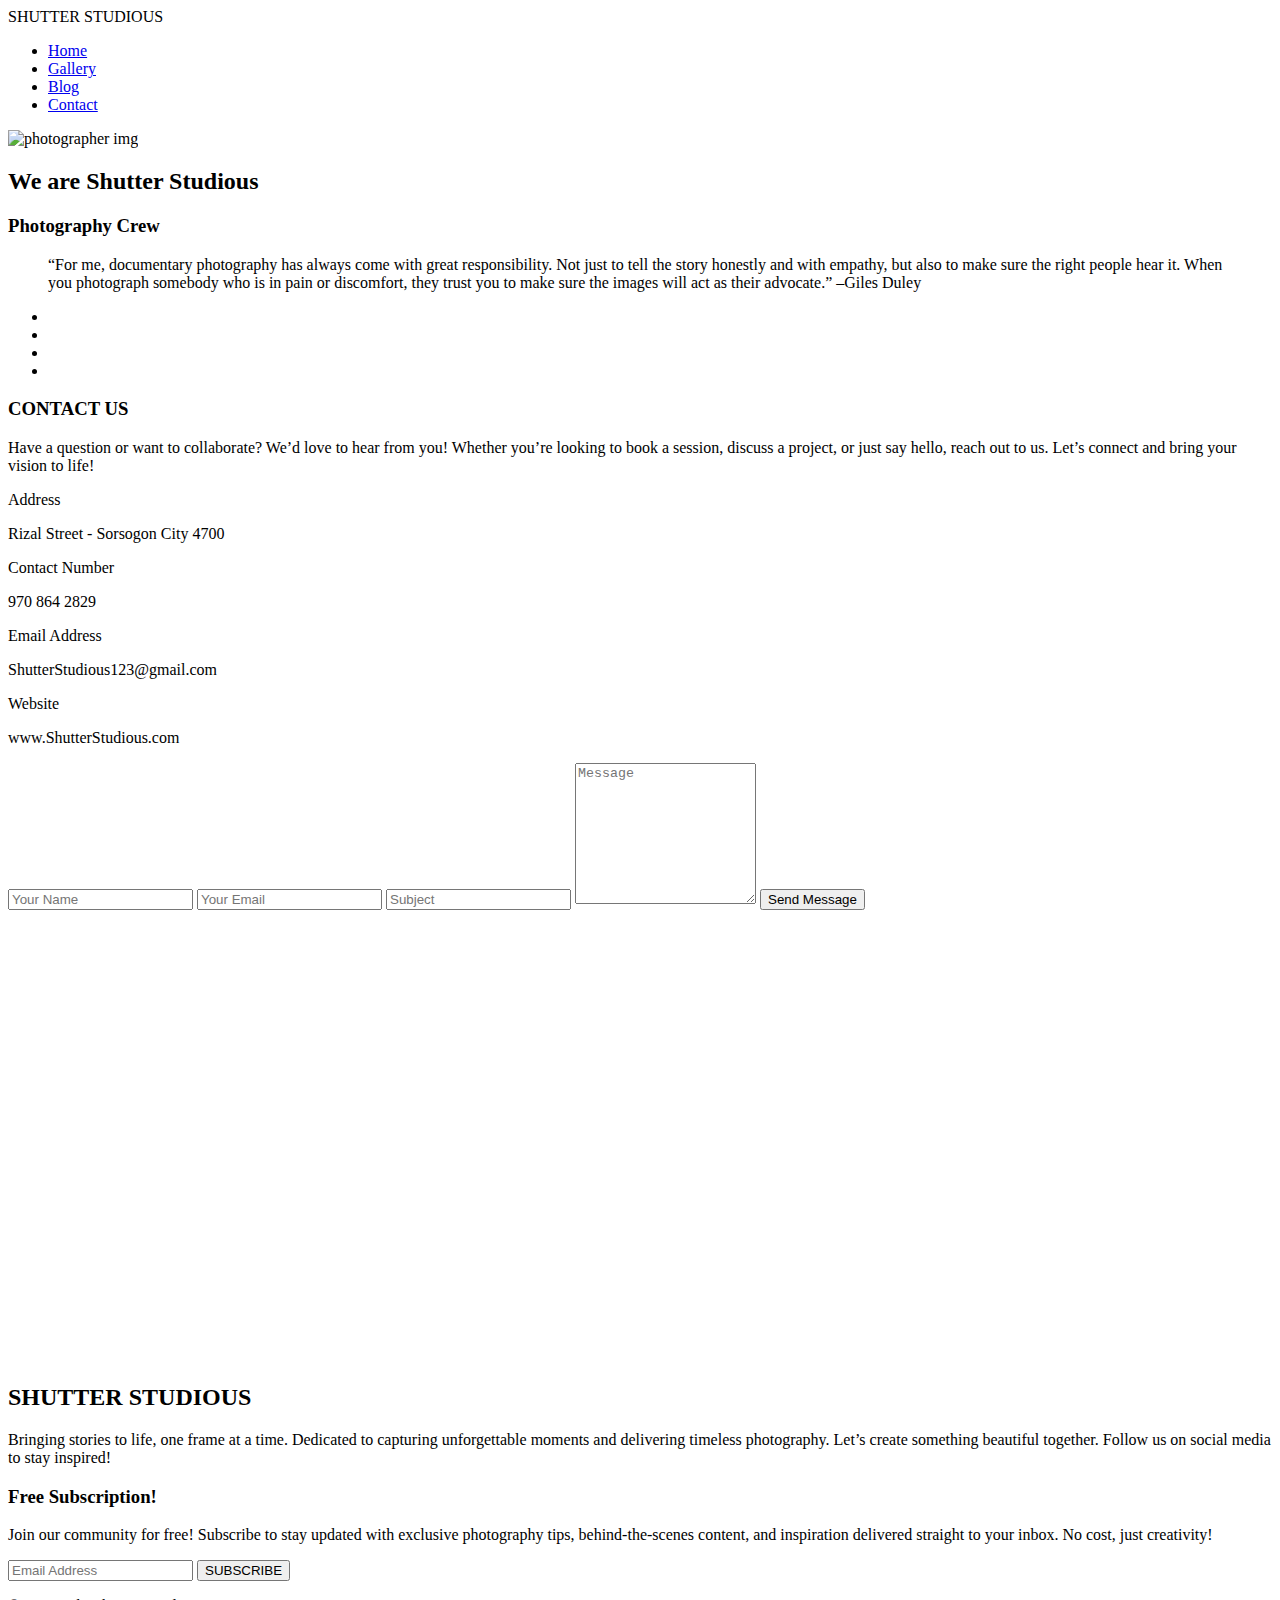
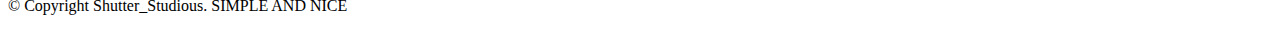
==== contact.html @ cb7649b3 "Updated script src for FontAwsome.com" ====
<!DOCTYPE html>
<html>
    <head>
        <meta charset="utf-8">
        <meta http-equiv="X-UA-Compatible" content="IE=edge">
        <title>Photography Site</title>
        <meta name = "viewport" content = "width=device-width, intial-scale=1.0">
        <link rel="stylesheet" href="main.css">
        <script src="https://kit.fontawesome.com/61e0cad9c5.js" crossorigin="anonymous"></script>
    </head>
    <body>
        
        <!-- header -->
        <header class = "header">
            <div class = "nav-section">
                <div class = "brand-and-navBtn">
                    <span class = "brand-name">
                        SHUTTER STUDIOUS
                    </span>
                    <span class = "navBtn flex">
                        <i class = "fas fa-bars"></i>
                    </span>
                </div>

                <!-- navigation menu -->
                <nav class = "top-nav">
                    <ul>
                        <li><a href = "index.html">Home</a></li>
                        <li><a href = "gallery.html">Gallery</a></li>
                        <li><a href = "blog.html" >Blog</a></li>
                        <li><a href = "contact.html" class = "active">Contact</a></li>
                    </ul>
                </nav>
                <span class = "search-icon">
                    <i class = "fas fa-search"></i>
                </span>
            </div>

            <div class = "container about">
                <div class = "about-content">
                    <div class = "about-img flex">
                        <img src = "images/AboutUs.jpg" alt = "photographer img">
                    </div>
                    <h2>We are Shutter Studious</h2>
                    <h3>Photography Crew</h3>
                    <blockquote>
                        “For me, documentary photography has always come with great responsibility. Not just to tell the story honestly and with empathy, but also to make sure the right people hear it. When you photograph somebody who is in pain or discomfort, they trust you to make sure the images will act as their advocate.”
                        <span> –Giles Duley</span>
                    </blockquote>
                </div>

                <div class = "social-icons">
                    <ul>
                        <li>
                            <a href = "#"><i class = "fab fa-facebook"></i></a>
                        </li>
                        <li>
                            <a href = "#"><i class = "fab fa-twitter"></i></a>
                        </li>
                        <li>
                            <a href = "#"><i class = "fab fa-instagram"></i></a>
                        </li>
                        <li>
                            <a href = "#"><i class = "fab fa-pinterest"></i></a>
                        </li>
                    </ul>
                </div>
            </div>
        </header>
        <!-- end of header -->

        <!-- main -->
        <section class = "section-five">
            <div class = "container">
                <div class = "contact-top">
                    <h3>CONTACT US</h3>
                    <p>Have a question or want to collaborate? We’d love to hear from you! Whether you’re looking to book a session, discuss a project, or just say hello, reach out to us. Let’s connect and bring your vision to life!</p>
                </div>

                <div class = "contact-middle">
                    <div>
                        <span class = "contact-icon">
                            <i class = "fas fa-map-signs"></i>
                        </span>
                        <span>Address</span>
                        <p>Rizal Street - Sorsogon City 4700</p>
                    </div>

                    <div>
                        <span class = "contact-icon">
                            <i class = "fas fa-phone"></i>
                        </span>
                        <span>Contact Number</span>
                        <p>970 864 2829</p>
                    </div>

                    <div>
                        <span class = "contact-icon">
                            <i class = "fas fa-paper-plane"></i>
                        </span>
                        <span>Email Address</span>
                        <p>ShutterStudious123@gmail.com</p>
                    </div>

                    <div>
                        <span class = "contact-icon">
                            <i class = "fas fa-globe"></i>
                        </span>
                        <span>Website</span>
                        <p>www.ShutterStudious.com</p>
                    </div>
                </div>

                <div class = "contact-bottom">
                    <form class = "form">
                        <input type = "text" placeholder="Your Name">
                        <input type = "email" placeholder="Your Email">
                        <input type = "text" placeholder="Subject">
                        <textarea rows = "9" placeholder="Message"></textarea>
                        <input type = "submit" class = "btn" value = "Send Message">
                    </form>

                    <!-- Map -->
                    <div>
                        <iframe src="https://www.google.com/maps/embed?pb=!1m18!1m12!1m3!1d248832.92100436817!2d123.96792405000001!3d12.970930849999998!2m3!1f0!2f0!3f0!3m2!1i1024!2i768!4f13.1!3m3!1m2!1s0x33a0ef0dabfe6e53%3A0x5512c9080fd4fcbb!2sSorsogon%20City%2C%20Sorsogon!5e0!3m2!1sen!2sph!4v1733499589329!5m2!1sen!2sph" width="600" height="450" style="border:0;" allowfullscreen="" loading="lazy" referrerpolicy="no-referrer-when-downgrade"></iframe>
                    </div>
                </div>
            </div>
        </section>
        <!-- end of main -->


        <!-- footer -->
        <footer class = "footer">
            <div class = "footer-container container">
                <div>
                    <h2>SHUTTER STUDIOUS</h2>
                    <p>Bringing stories to life, one frame at a time. Dedicated to capturing unforgettable moments and delivering timeless photography. Let’s create something beautiful together. Follow us on social media to stay inspired!</p>
                </div>
                <div>
                    <h3>Free Subscription!</h3>
                    <p>Join our community for free! Subscribe to stay updated with exclusive photography tips, behind-the-scenes content, and inspiration delivered straight to your inbox. No cost, just creativity!</p>

                    <div class = "subs">
                        <i class = "fas fa-envelope"></i>
                        <input type = "email" id = "email" placeholder="Email Address">
                        <button type = "submit">SUBSCRIBE</button>
                    </div>
                </div>
            </div>
            <p>&copy; Copyright Shutter_Studious.  SIMPLE AND NICE</p>
        </footer>
        <!-- end of footer -->
        

        <script src="script.js"></script>
    </body>
</html>
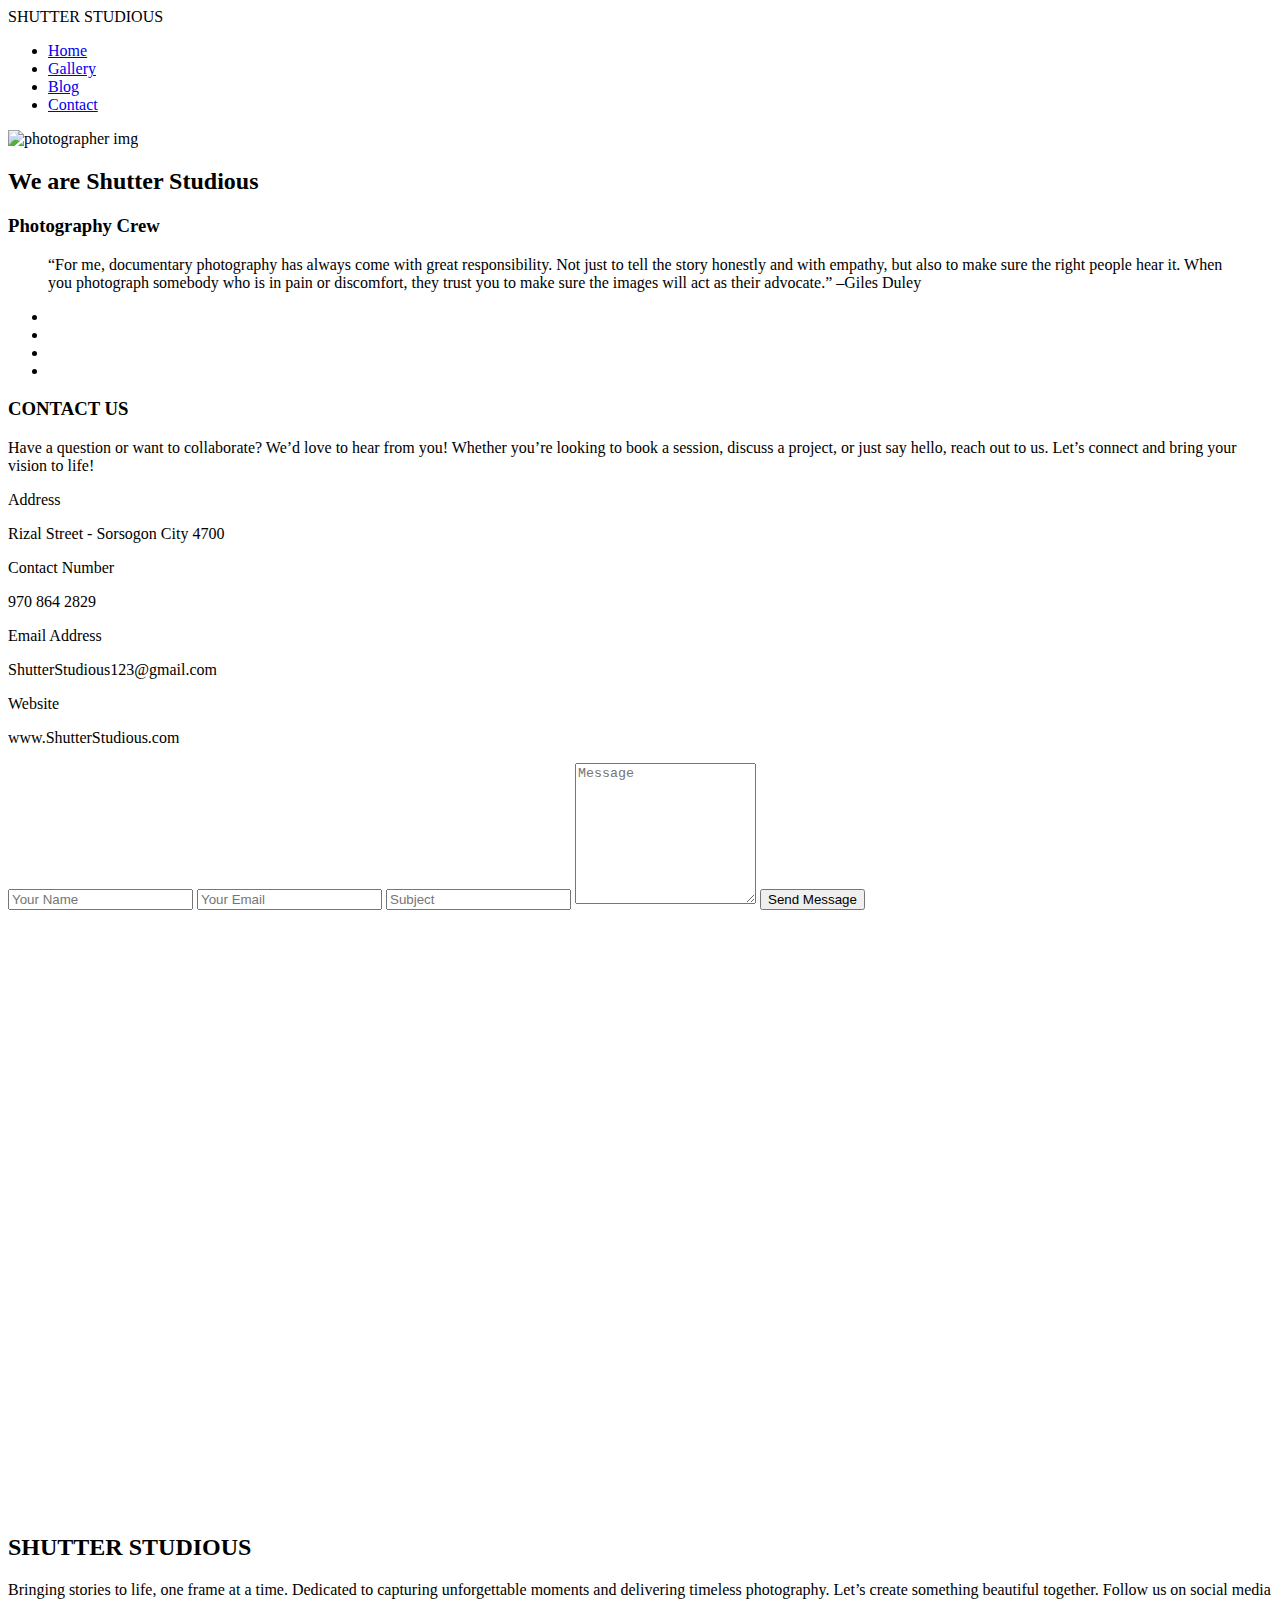
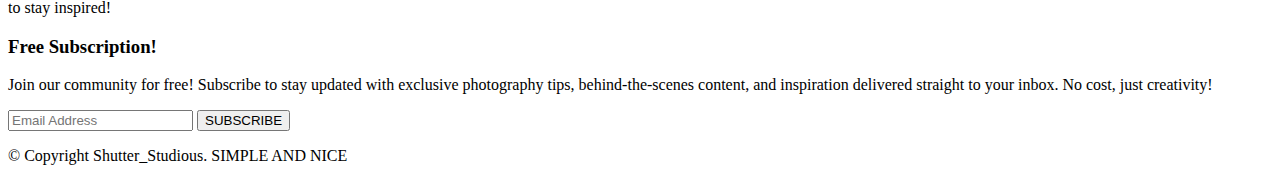
==== commit 4a27e8ea: "Changed some of the Iframe attributes" ====
--- a/contact.html
+++ b/contact.html
@@ -122,7 +122,7 @@
 
                     <!-- Map -->
                     <div>
-                        <iframe src="https://www.google.com/maps/embed?pb=!1m18!1m12!1m3!1d248832.92100436817!2d123.96792405000001!3d12.970930849999998!2m3!1f0!2f0!3f0!3m2!1i1024!2i768!4f13.1!3m3!1m2!1s0x33a0ef0dabfe6e53%3A0x5512c9080fd4fcbb!2sSorsogon%20City%2C%20Sorsogon!5e0!3m2!1sen!2sph!4v1733499589329!5m2!1sen!2sph" width="600" height="450" style="border:0;" allowfullscreen="" loading="lazy" referrerpolicy="no-referrer-when-downgrade"></iframe>
+                        <iframe src="https://www.google.com/maps/embed?pb=!1m18!1m12!1m3!1d248832.92100436817!2d123.96792405000001!3d12.970930849999998!2m3!1f0!2f0!3f0!3m2!1i1024!2i768!4f13.1!3m3!1m2!1s0x33a0ef0dabfe6e53%3A0x5512c9080fd4fcbb!2sSorsogon%20City%2C%20Sorsogon!5e0!3m2!1sen!2sph!4v1733499589329!5m2!1sen!2sph" width="100%" height="600px" frameborder="0" style="border:0;" allowfullscreen="" loading="lazy" aria-hidden="false" referrerpolicy="no-referrer-when-downgrade"></iframe>
                     </div>
                 </div>
             </div>
